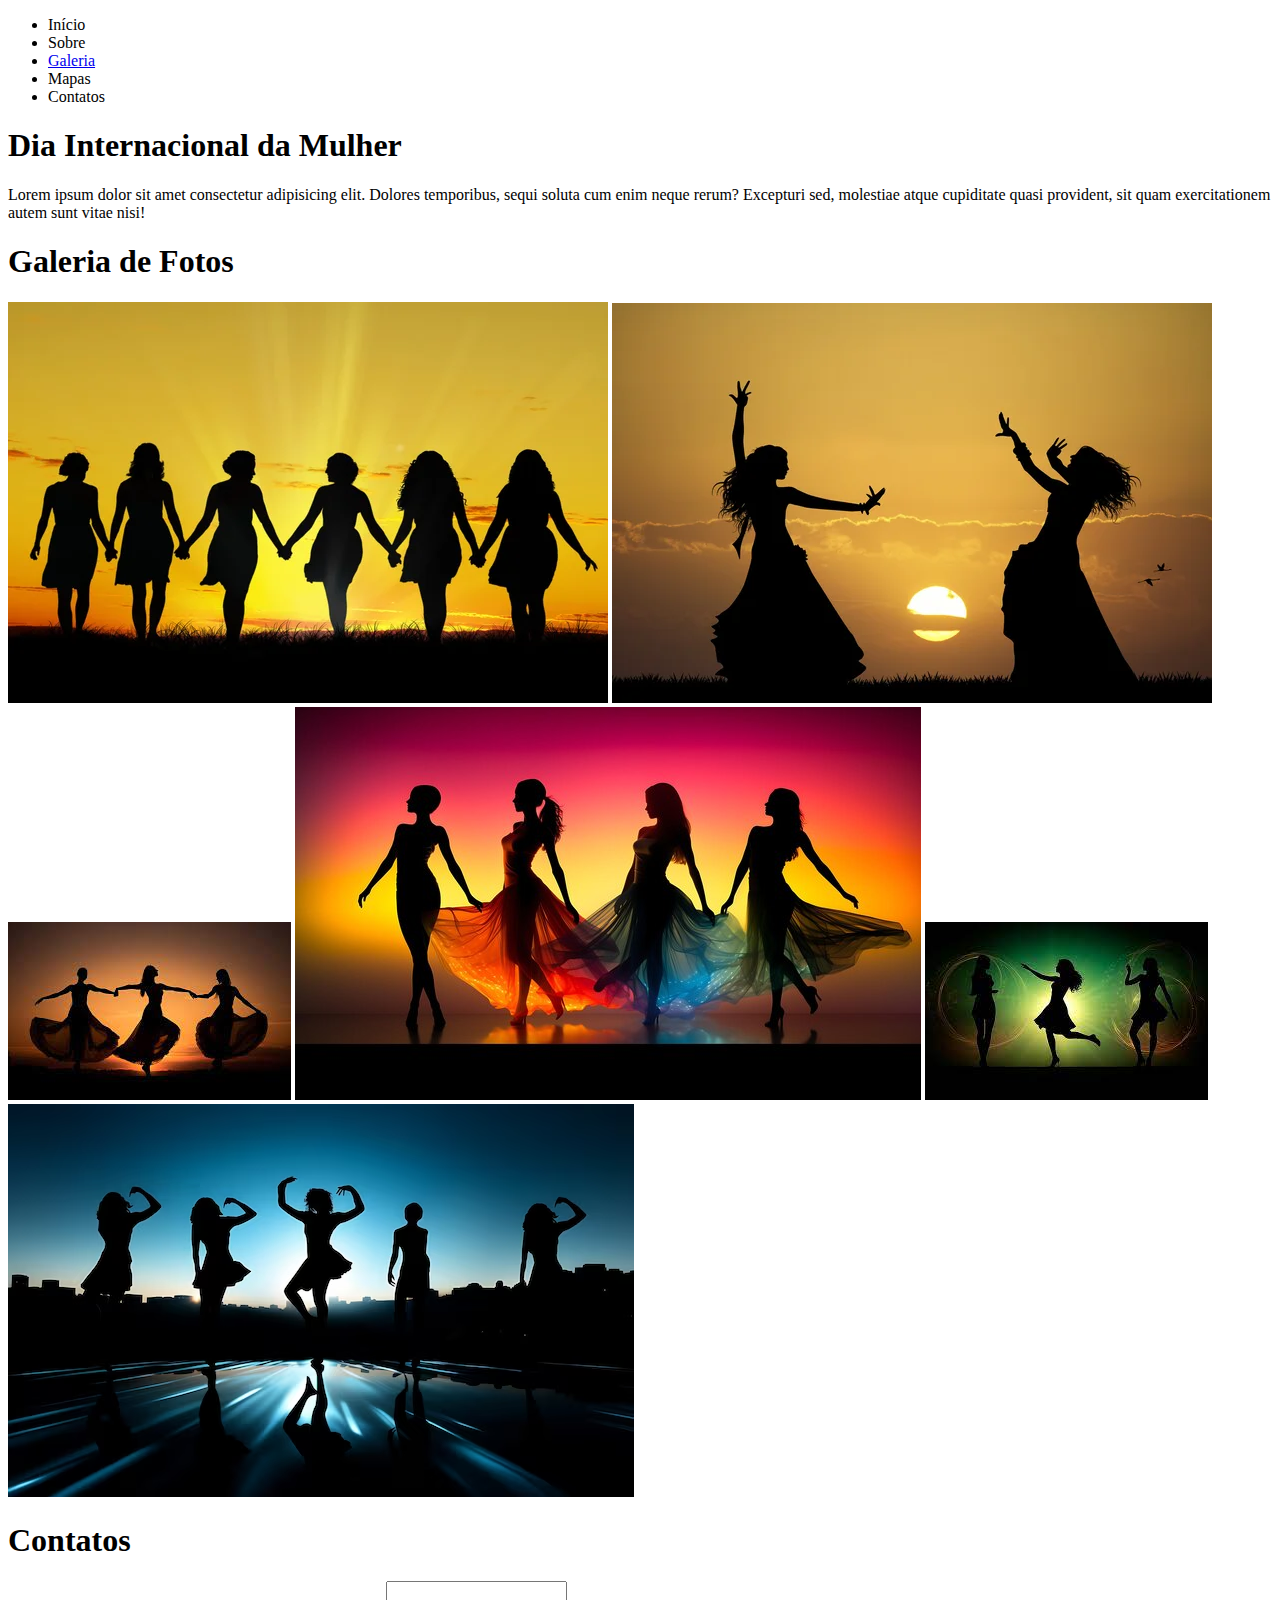
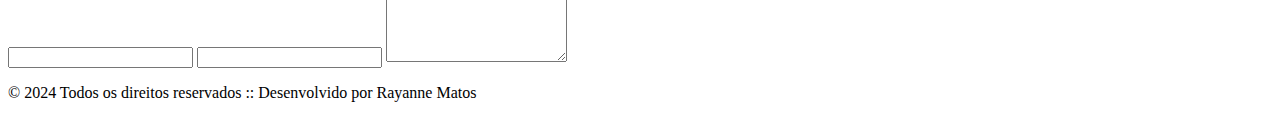
==== aula_3/index.html @ 88164c6e "aula_3" ====
<!DOCTYPE html>
<html lang="pt-br">
<head>
    <meta charset="UTF-8">
    <meta name="viewport" content="width=device-width, initial-scale=1.0">
    <title>Dia Internacional da Mulher</title>
    <link rel="stylesheet" href="css/style.css">
</head>
<body>
    <header>
        <nav>
            <ul>
                <li><a href="home"></a>Início</li>
                <li><a href="about"></a>Sobre</li>
                <li><a href="gallery">Galeria</a></li>
                <li><a href="maps"></a>Mapas</li>
                <li><a href="contacts"></a>Contatos</li>
            </ul>
        </nav>
        <div id="banner">

        </div>
    </header>
    
    <section id="about">
        <h1>Dia Internacional da Mulher</h1>
        <p>Lorem ipsum dolor sit amet consectetur adipisicing elit. Dolores temporibus, sequi soluta cum enim neque rerum? Excepturi sed, molestiae atque cupiditate quasi provident, sit quam exercitationem autem sunt vitae nisi!</p>
    </section>

    <section id="gallery"></section>
        <h1>Galeria de Fotos</h1>
        <img src="images/a.jpg" alt="">
        <img src="images/b.jpg" alt="">
        <img src="images/c.jpg" alt="">
        <img src="images/d.jpg" alt="">
        <img src="images/e.jpg" alt="">
        <img src="images/f.jpg" alt="">
    <section id="maps"></section>
    <section id="contacts">
        <h1>Contatos</h1>
        <form action="">
            <label for="Nome"></label>
            <input type="text" name="nome">

            <label for="E-mail"></label>
            <input type="email" name="E-mail">

            <label for="Mensagem"></label>
            <textarea name="Mensagem" rows="5"></textarea>
        </form>
    </section>
    <footer>
        <p>&copy; 2024 Todos os direitos reservados :: Desenvolvido por Rayanne Matos</p>
    </footer>

</body>
</html>
---- aula_3/css/style.css ----
body {
    
}
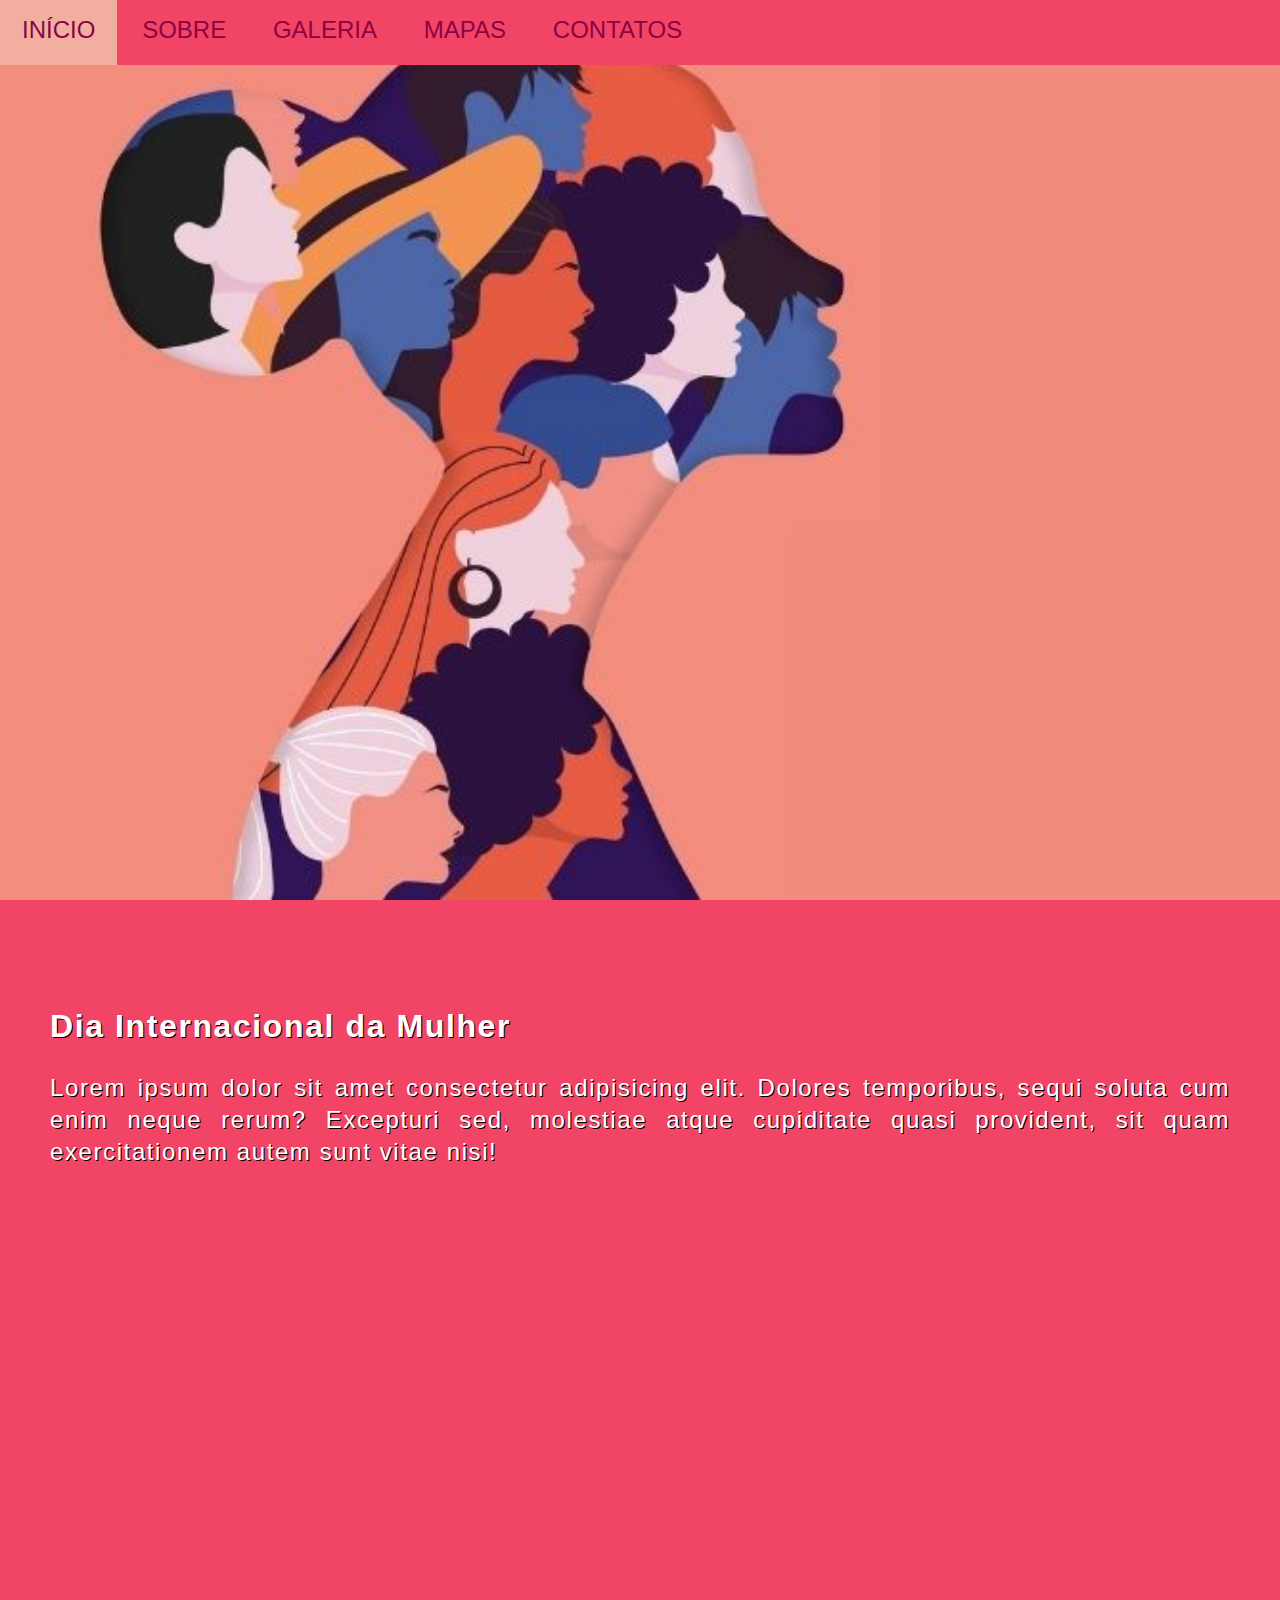
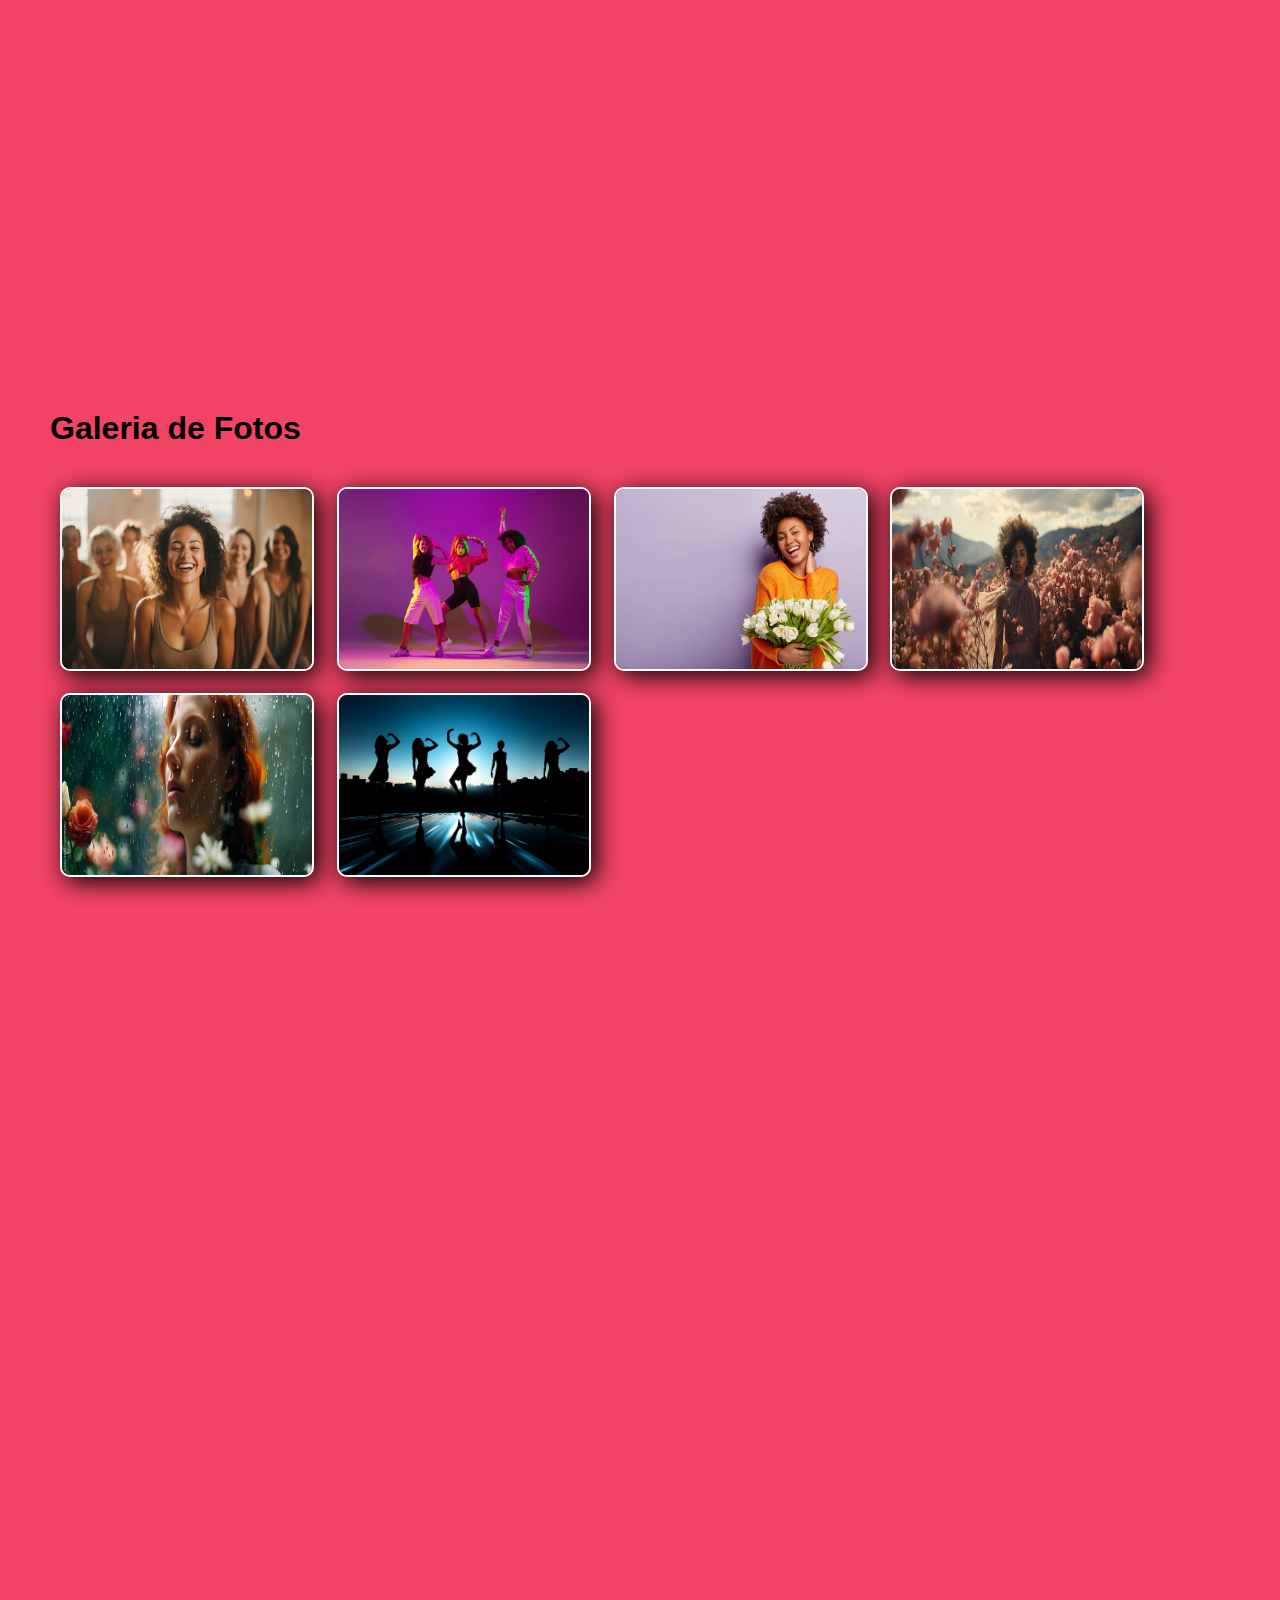
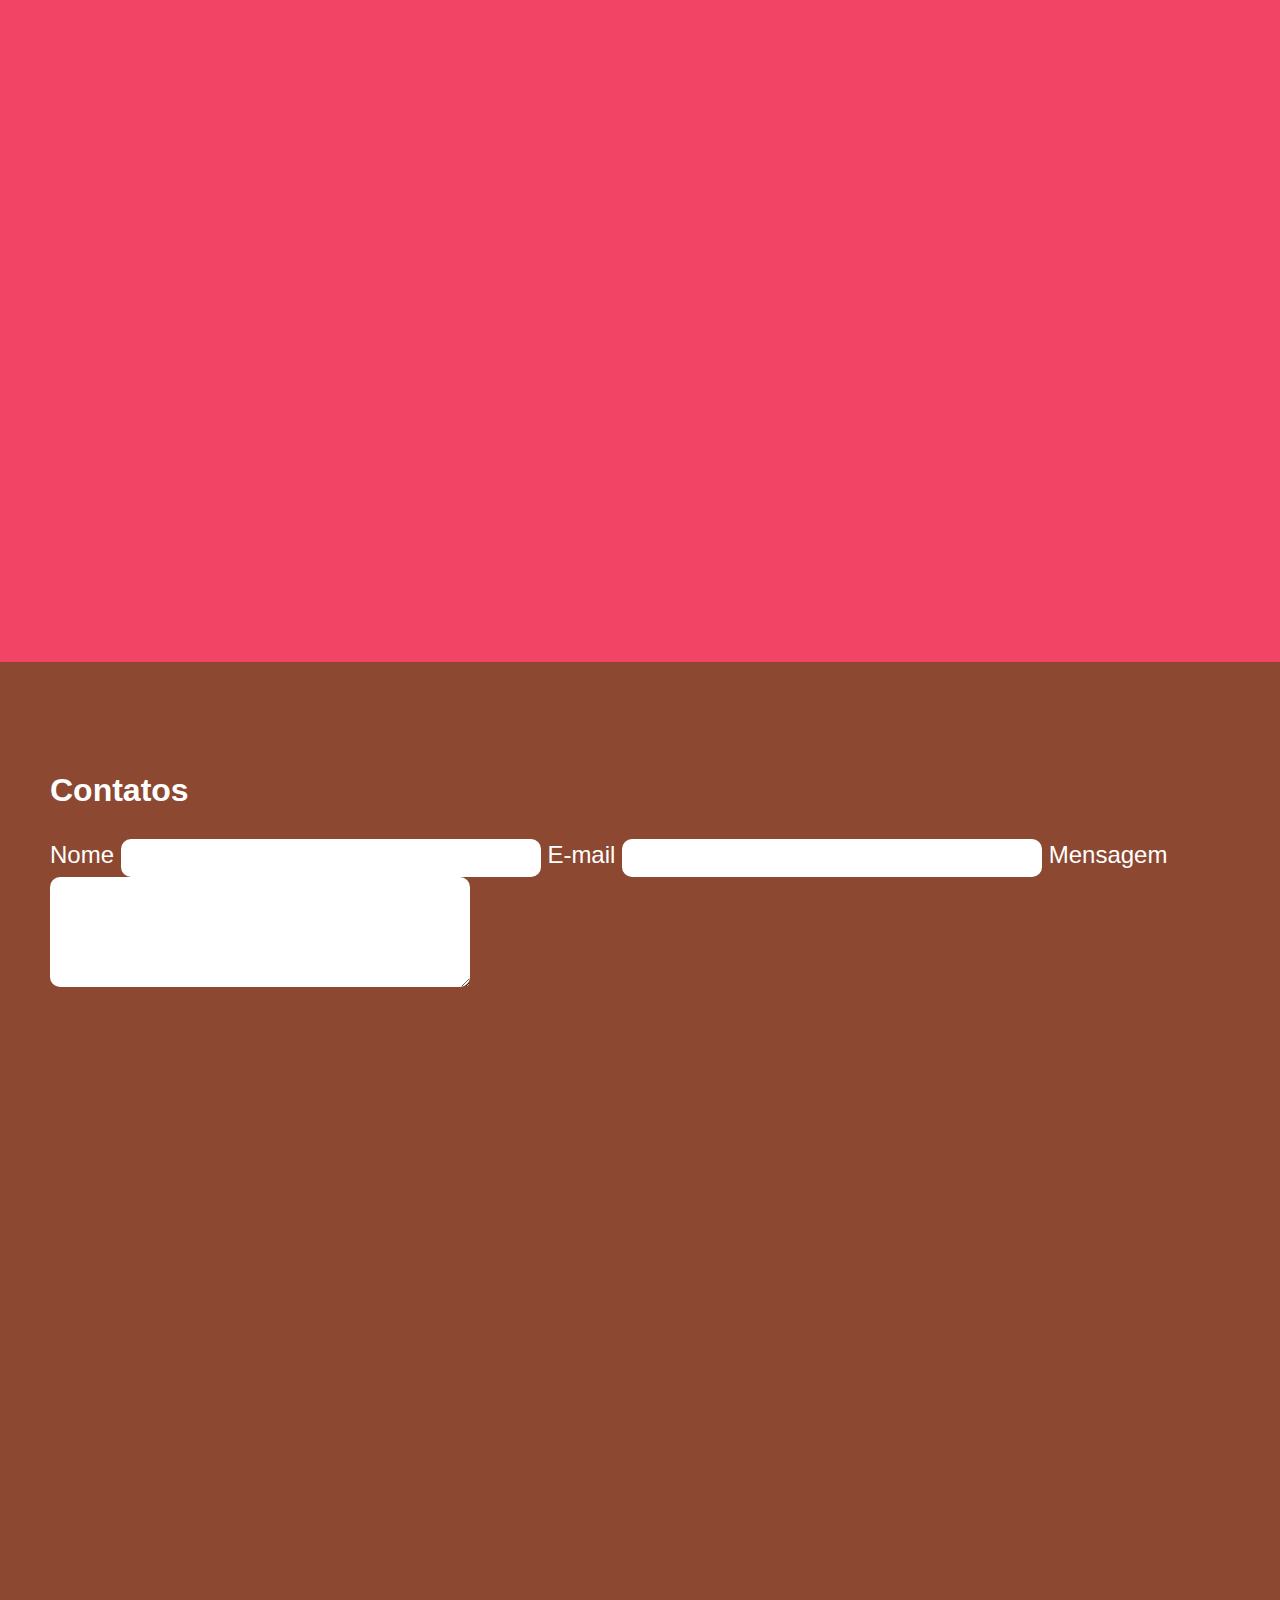
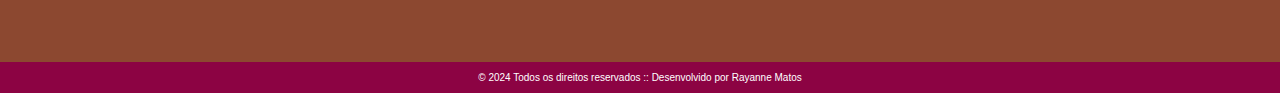
==== commit 12826f38: "finalização_site" ====
--- a/aula_3/index.html
+++ b/aula_3/index.html
@@ -7,19 +7,17 @@
     <link rel="stylesheet" href="css/style.css">
 </head>
 <body>
-    <header>
+    <header id="home">
         <nav>
             <ul>
-                <li><a href="home"></a>Início</li>
-                <li><a href="about"></a>Sobre</li>
+                <li><a href="home">Início</a></li>
+                <li><a href="about">Sobre</a></li>
                 <li><a href="gallery">Galeria</a></li>
-                <li><a href="maps"></a>Mapas</li>
-                <li><a href="contacts"></a>Contatos</li>
+                <li><a href="maps">Mapas</a></li>
+                <li><a href="contacts">Contatos</a></li>
             </ul>
         </nav>
-        <div id="banner">
-
-        </div>
+        <div id="banner"></div>
     </header>
     
     <section id="about">
@@ -27,7 +25,8 @@
         <p>Lorem ipsum dolor sit amet consectetur adipisicing elit. Dolores temporibus, sequi soluta cum enim neque rerum? Excepturi sed, molestiae atque cupiditate quasi provident, sit quam exercitationem autem sunt vitae nisi!</p>
     </section>
 
-    <section id="gallery"></section>
+    <section id="gallery">
+
         <h1>Galeria de Fotos</h1>
         <img src="images/a.jpg" alt="">
         <img src="images/b.jpg" alt="">
@@ -35,17 +34,22 @@
         <img src="images/d.jpg" alt="">
         <img src="images/e.jpg" alt="">
         <img src="images/f.jpg" alt="">
-    <section id="maps"></section>
+
+    </section>
+
+    <section id="maps">
+        <iframe src="https://www.google.com/maps/embed?pb=!1m18!1m12!1m3!1d3839.024618084652!2d-47.90357312594511!3d-15.802655884838849!2m3!1f0!2f0!3f0!3m2!1i1024!2i768!4f13.1!3m3!1m2!1s0x935a3bcc752c4f7b%3A0xb457247c14677fab!2sUDF%20Campus%20I!5e0!3m2!1spt-BR!2sbr!4v1710979621148!5m2!1spt-BR!2sbr" width="100%" style="border:0; height: 100vh;" allowfullscreen="" loading="lazy" referrerpolicy="no-referrer-when-downgrade"></iframe>
+    </section>
     <section id="contacts">
         <h1>Contatos</h1>
         <form action="">
-            <label for="Nome"></label>
+            <label for="Nome">Nome</label>
             <input type="text" name="nome">
 
-            <label for="E-mail"></label>
+            <label for="E-mail">E-mail</label>
             <input type="email" name="E-mail">
 
-            <label for="Mensagem"></label>
+            <label for="Mensagem">Mensagem</label>
             <textarea name="Mensagem" rows="5"></textarea>
         </form>
     </section>
--- a/aula_3/css/style.css
+++ b/aula_3/css/style.css
@@ -1,3 +1,117 @@
+*{
+    margin: 0;
+    padding: 0;
+}
+
 body {
-    
-}+    font-family: arial, sans-serif;
+    font-size: 10px;
+}
+
+nav {
+    background-color: #F24464;
+    line-height: 60px;
+    width: 100%;
+    position: fixed;
+}
+
+nav ul li {
+    display: inline;
+}
+
+nav a:link, a:visited {
+    font-size: 1.5rem;
+    padding: 22px;
+    text-transform: uppercase;
+    text-decoration: none;
+    color: #8C0343
+
+}
+
+nav a:hover, a:active {
+    background-color: #F2AFA0;
+}
+
+#banner {
+    background-image: url('../images/banner.jpg');
+    background-size: cover;
+    width: 100%;
+    height: 100vh;
+}
+
+h1{
+    font-size: 2rem;
+    padding-top: 60px;
+    padding-bottom: 30px;
+}
+
+#about {
+    background-color: #F24464;
+    color: #FFF;
+    font-size: 1.5rem;
+    height: 100vh;
+    padding: 50PX;
+    text-align: justify;
+    letter-spacing: 0.1rem;
+    line-height: 2rem;
+    text-shadow: 1px 1px #000;
+}
+
+#gallery {
+    background-color: #F24464;
+    padding: 50px;
+    height: 100vh;
+}
+
+#gallery img{
+    width: 250px;
+    height: 180px;
+    margin: 10px;
+    border: 2px #FFF solid;
+    border-radius: 10px;
+    box-shadow: 5px 5px 25px #000;
+}
+
+#maps {
+    background-color: #F24464;
+    padding-top: 60px;
+}
+
+#contacts{
+    background-color: #8C4830;
+    font-size: 1.5rem;
+    color: #FFF;
+    padding: 50px;
+    height: 100vh;
+}
+
+#contacts label {
+    margin-top: ;
+}
+
+#contacts input, textarea {
+    width: 400px;
+    font-size: 1rem;
+    padding: 10px;
+    border-radius: 10px;
+    border: 0;
+}
+
+#contacts button {
+    padding: 10px;
+    border-radius: 10px;
+    border: 0;
+}
+
+#contacts button:hover {
+    background-color: #D98471;
+    cursor: pointer;
+}
+
+footer{
+    background-color: #8C0343;
+    color: #FFF;
+    padding: 10px;
+    text-align: center;
+}
+
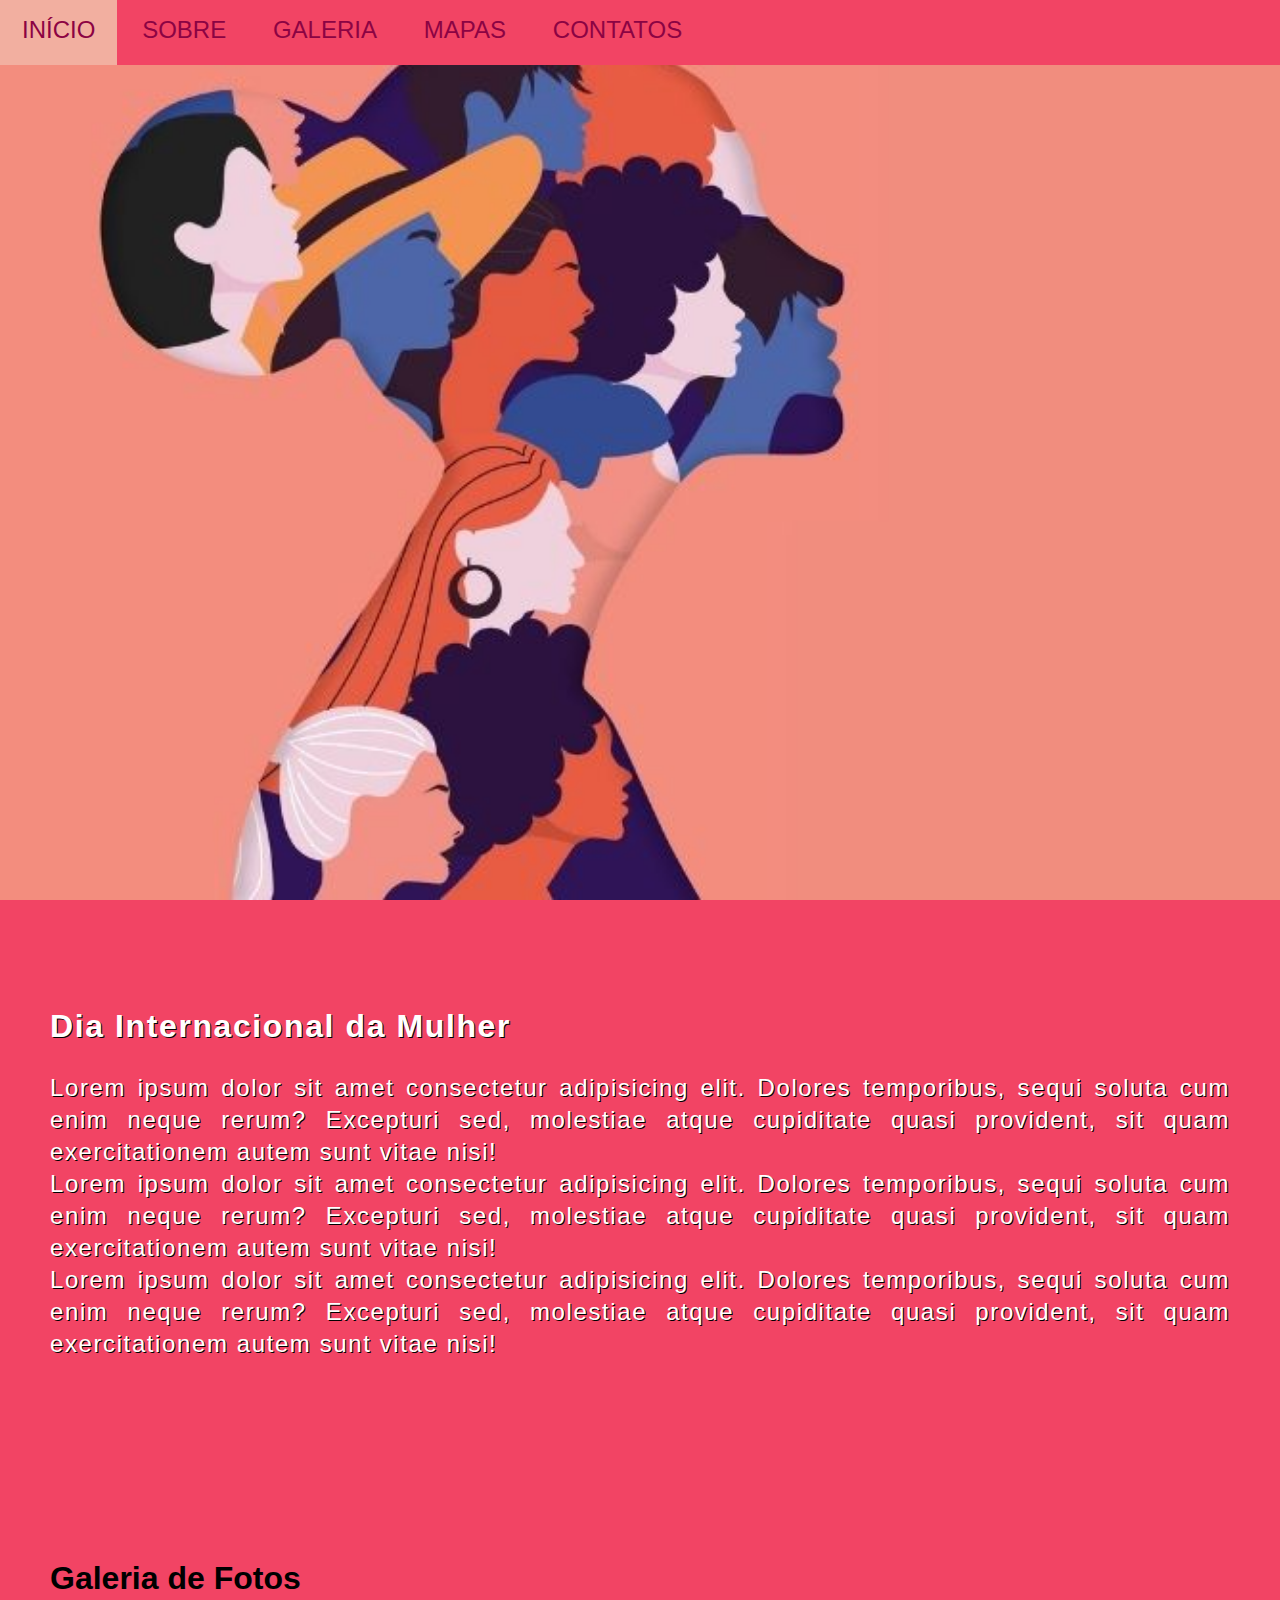
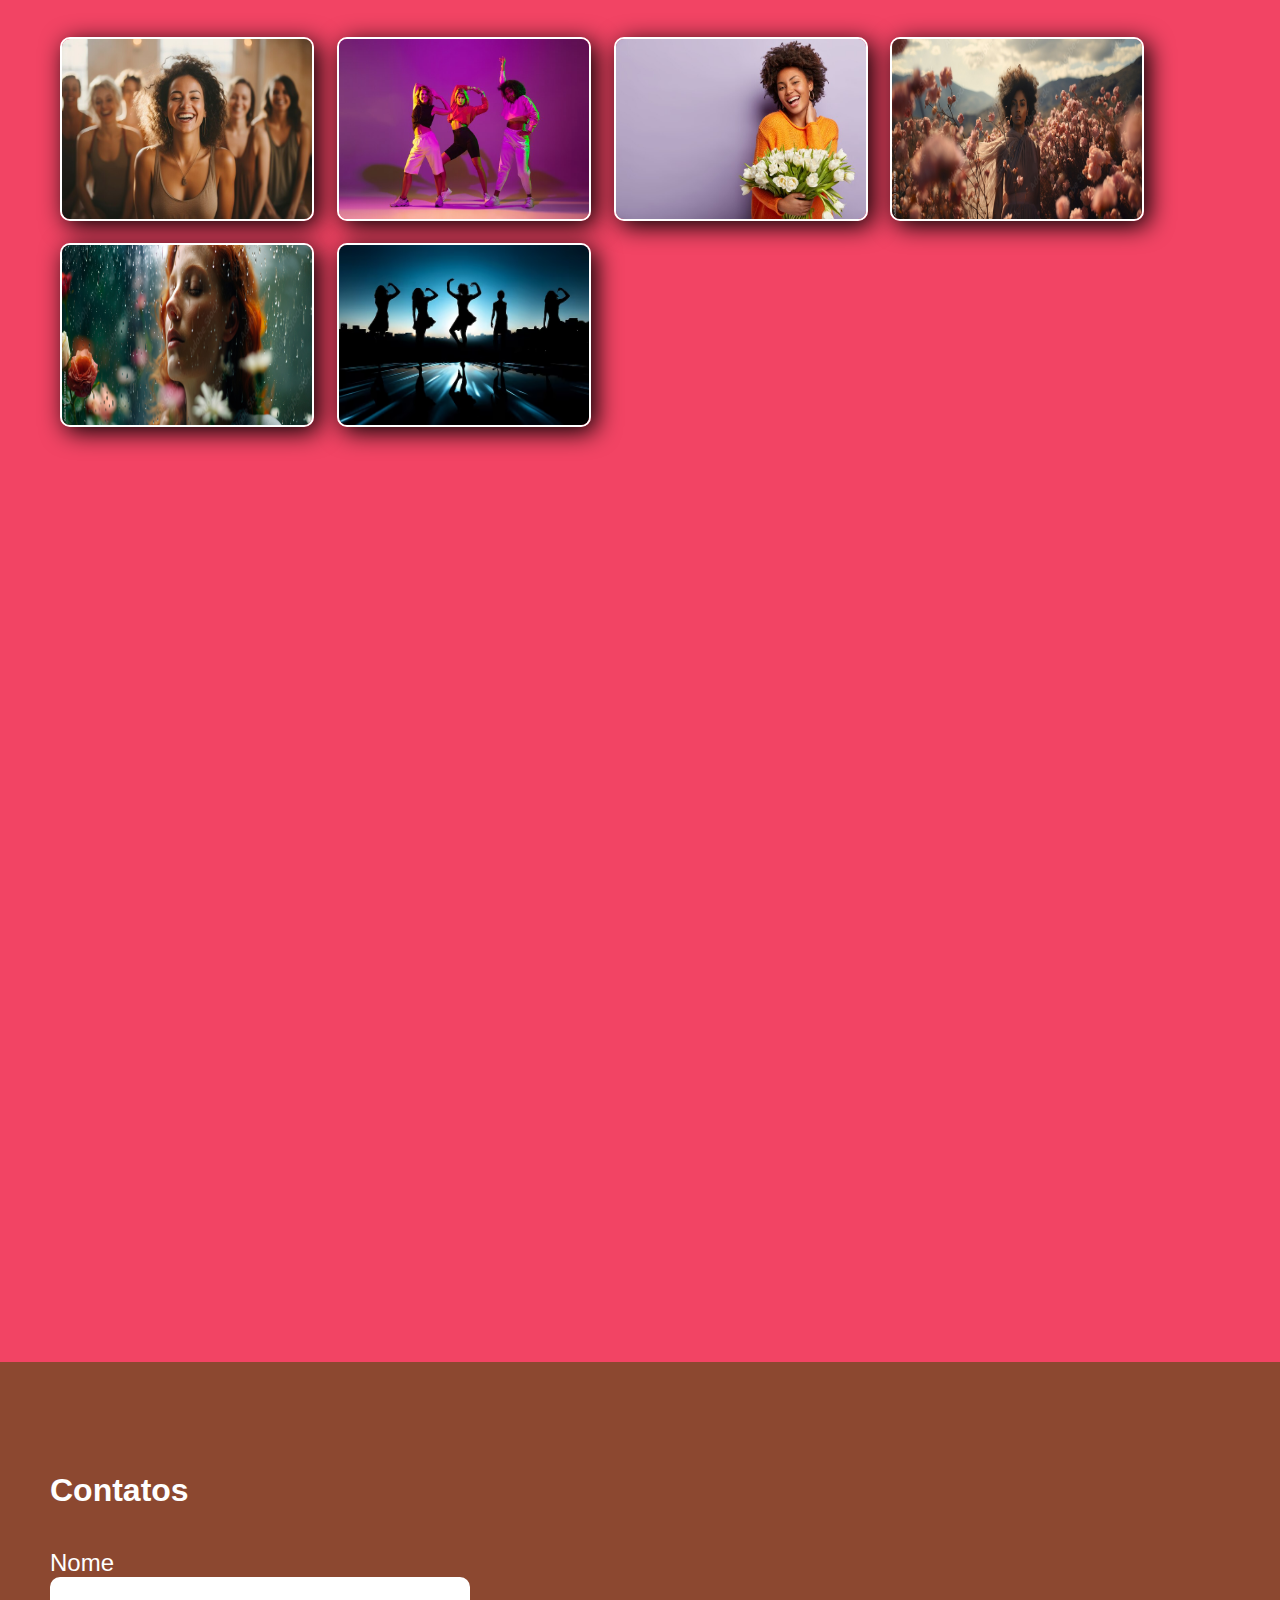
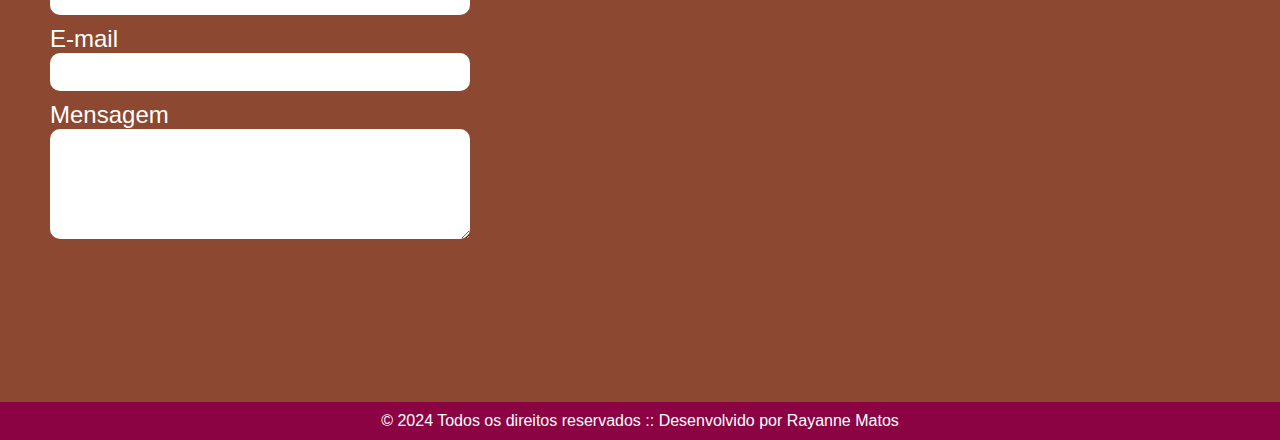
==== commit 19871b80: "melhorias" ====
--- a/aula_3/index.html
+++ b/aula_3/index.html
@@ -22,6 +22,8 @@
     
     <section id="about">
         <h1>Dia Internacional da Mulher</h1>
+        <p>Lorem ipsum dolor sit amet consectetur adipisicing elit. Dolores temporibus, sequi soluta cum enim neque rerum? Excepturi sed, molestiae atque cupiditate quasi provident, sit quam exercitationem autem sunt vitae nisi!</p>
+        <p>Lorem ipsum dolor sit amet consectetur adipisicing elit. Dolores temporibus, sequi soluta cum enim neque rerum? Excepturi sed, molestiae atque cupiditate quasi provident, sit quam exercitationem autem sunt vitae nisi!</p>
         <p>Lorem ipsum dolor sit amet consectetur adipisicing elit. Dolores temporibus, sequi soluta cum enim neque rerum? Excepturi sed, molestiae atque cupiditate quasi provident, sit quam exercitationem autem sunt vitae nisi!</p>
     </section>
 
--- a/aula_3/css/style.css
+++ b/aula_3/css/style.css
@@ -45,12 +45,13 @@
     padding-bottom: 30px;
 }
 
+
 #about {
     background-color: #F24464;
     color: #FFF;
     font-size: 1.5rem;
-    height: 100vh;
-    padding: 50PX;
+    height: 50vh;
+    padding: 50px;
     text-align: justify;
     letter-spacing: 0.1rem;
     line-height: 2rem;
@@ -60,7 +61,7 @@
 #gallery {
     background-color: #F24464;
     padding: 50px;
-    height: 100vh;
+    height: 50vh;
 }
 
 #gallery img{
@@ -82,11 +83,12 @@
     font-size: 1.5rem;
     color: #FFF;
     padding: 50px;
-    height: 100vh;
+    height: 60vh;
 }
 
-#contacts label {
-    margin-top: ;
+#contacts label, button{
+	display: block;
+	margin-top: 10px;
 }
 
 #contacts input, textarea {
@@ -113,5 +115,6 @@
     color: #FFF;
     padding: 10px;
     text-align: center;
+    font-size: medium
 }
 
